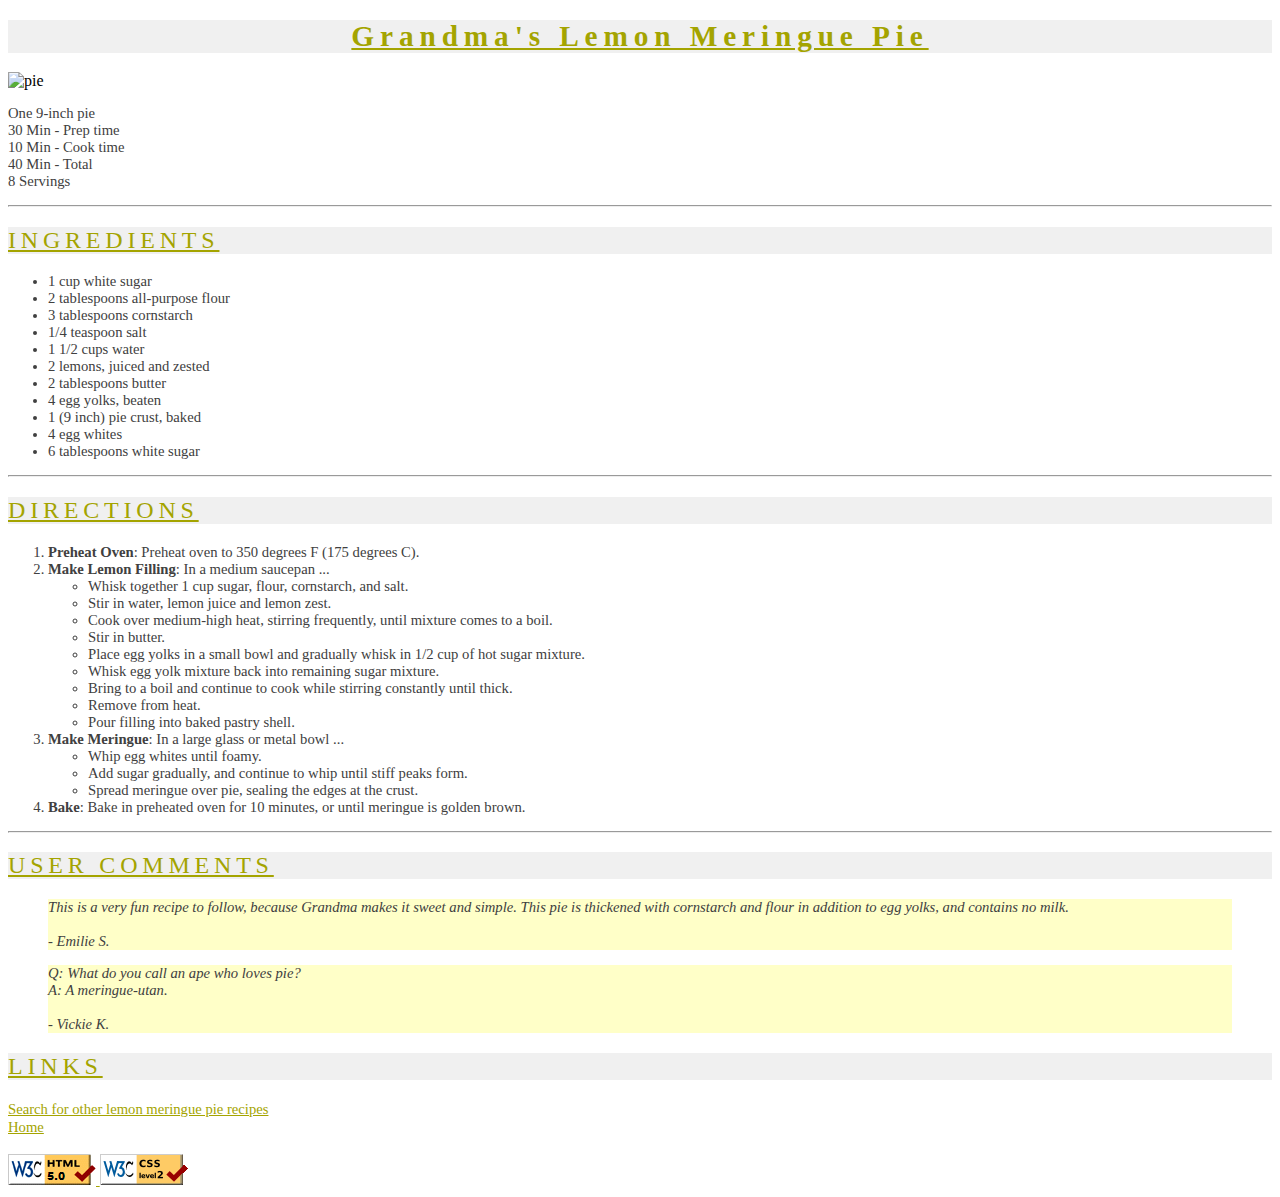
==== homework1/pie.html @ ca2f86a1 "first" ====
<!DOCTYPE html>
<html>

<head>
    <title>Grandma's Lemon Meringue Pie</title>
    <meta charset="utf-8" />
    <meta http-equiv="X-UA-Compatible" content="IE=edge">
    <meta name="viewport" content="width=device-width, initial-scale=1">
    <link rel="stylesheet" type="text/css" href="recipe.css">
    <link rel="shortcut  icon" href="http://www.cs.washington.edu/education/courses/cse190m/09sp/homework/1/pie_icon.gif"
        type="image/x-icon" />
</head>

<body>
    <!-- <h1><b>Grandma's Lemon Meringue Pie</b></h1> -->
    <h1>Grandma's Lemon Meringue Pie</h1>

    <img src="http://www.cs.washington.edu/education/courses/cse190m/09sp/homework/1/pie.jpg" alt="pie">

    <p>One 9-inch pie <br>
        30 Min - Prep time <br>
        10 Min - Cook time <br>
        40 Min - Total <br>
        8 Servings </p>

    <hr>

    <h2>INGREDIENTS</h2>

    <p>
        <ul>
            <li>1 cup white sugar</li>
            <li>2 tablespoons all-purpose flour</li>
            <li>3 tablespoons cornstarch</li>
            <li>1/4 teaspoon salt</li>
            <li>1 1/2 cups water</li>
            <li>2 lemons, juiced and zested</li>
            <li>2 tablespoons butter</li>
            <li>4 egg yolks, beaten</li>
            <li>1 (9 inch) pie crust, baked</li>
            <li>4 egg whites</li>
            <li>6 tablespoons white sugar</li>
        </ul>
    </p>

    <hr>

    <h2>DIRECTIONS</h2>

    <p>
        <ol>
            <li><b>Preheat Oven</b>: Preheat oven to 350 degrees F (175 degrees C).</li>
            <li>
                <b>Make Lemon Filling</b>: In a medium saucepan ...
                <ul>
                    <li>Whisk together 1 cup sugar, flour, cornstarch, and salt.</li>
                    <li>Stir in water, lemon juice and lemon zest.</li>
                    <li>Cook over medium-high heat, stirring frequently, until mixture comes to a boil.</li>
                    <li>Stir in butter.</li>
                    <li>Place egg yolks in a small bowl and gradually whisk in 1/2 cup of hot sugar mixture.</li>
                    <li>Whisk egg yolk mixture back into remaining sugar mixture.</li>
                    <li>Bring to a boil and continue to cook while stirring constantly until thick.</li>
                    <li>Remove from heat.</li>
                    <li>Pour filling into baked pastry shell.</li>
                </ul>
            </li>
            <li>
                <b>Make Meringue</b>: In a large glass or metal bowl ...
                <ul>
                    <li>Whip egg whites until foamy.</li>
                    <li>Add sugar gradually, and continue to whip until stiff peaks form.</li>
                    <li>Spread meringue over pie, sealing the edges at the crust.</li>
                </ul>
            </li>
            <li><b>Bake</b>: Bake in preheated oven for 10 minutes, or until meringue is golden brown.</li>
        </ol>
    </p>

    <hr>

    <h2>USER COMMENTS</h2>

    <blockquote>
        This is a very fun recipe to follow, because Grandma makes it sweet and simple. This pie is thickened with
        cornstarch and flour in addition to egg yolks, and contains no milk.
        <br><br>
        - Emilie S.
    </blockquote>

    <blockquote>
        Q: What do you call an ape who loves pie?
        <br>
        A: A meringue-utan.
        <br><br>
        - Vickie K.
    </blockquote>

    <h2>LINKS</h2>

    <a href="https://www.google.com.hk/search?q=lemon+meringue+pie+recipe">
        Search for other lemon meringue pie recipes
    </a>

    <br>

    <a href="index.html">
        Home
    </a>

    <br><br>

    <a href="http://validator.w3.org/check/referer">
        <img src="img/valid-html5.png" alt="W3C XHTML 1.1">
    </a>

    <a href="http://jigsaw.w3.org/css-validator/check/referer">
        <img src="img/valid-css2.png" alt="W3C CSS">
    </a>

</body>

</html>
---- homework1/recipe.css ----
h1 {
    color: #A4A400;
    background-color: #F0F0F0;
    text-align: center;
    font-family: 'Century Gothic', 'Futura', 'Verdana', serif;
    font-size: 22pt;
    text-decoration: underline;
    letter-spacing: 0.2em;
}

h2 {
    color: #A4A400;
    background-color: #F0F0F0;
    font-family: 'Century Gothic', 'Futura', 'Verdana', serif;
    font-size: 18pt;
    font-weight: lighter;
    text-decoration: underline;
    letter-spacing: 0.2em;
}

body {
    background-color: white;
    background-image: url("http://www.cs.washington.edu/education/courses/cse190m/09sp/homework/1/silverware.jpg");
    background-repeat: repeat;
    background-attachment: fixed;
}

p {
    color: #404040;
    font-family: Georgia, Garamond, serif;
    font-size: 11pt;
}

ol {
    color: #404040;
    font-family: Georgia, Garamond, serif;
    font-size: 11pt;
}

ul {
    color: #404040;
    font-family: Georgia, Garamond, serif;
    font-size: 11pt;
    list-style-image: url("http://www.cs.washington.edu/education/courses/cse190m/09sp/homework/1/pie_icon.gif")
}

blockquote {
    color: #404040;
    background-color: #FFFFC8;
    font-style: italic;
    font-family: Georgia, Garamond, serif;
    font-size: 11pt;
}

a {
    color: #A4A400;
    font-family: Georgia, Garamond, serif;
    font-size: 11pt;
}

a img {
    border: none;
}
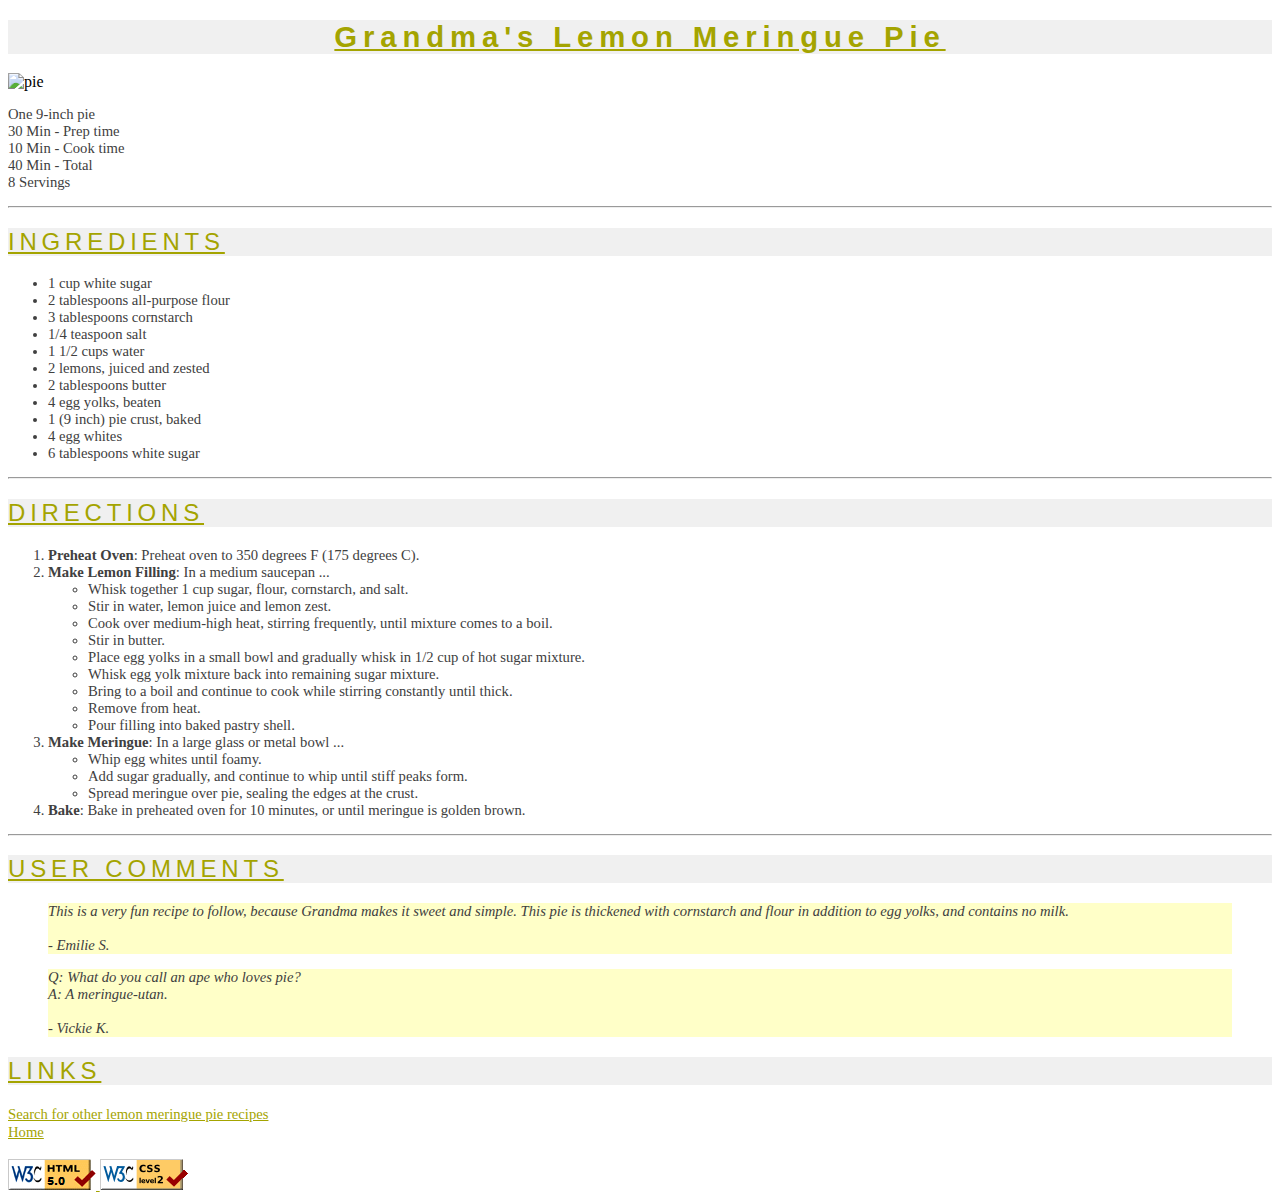
==== commit a9ed77bf: "2" ====
--- a/homework1/pie.html
+++ b/homework1/pie.html
@@ -1,5 +1,5 @@
 <!DOCTYPE html>
-<html>
+<html lang="en">
 
 <head>
     <title>Grandma's Lemon Meringue Pie</title>
@@ -7,7 +7,7 @@
     <meta http-equiv="X-UA-Compatible" content="IE=edge">
     <meta name="viewport" content="width=device-width, initial-scale=1">
     <link rel="stylesheet" type="text/css" href="recipe.css">
-    <link rel="shortcut  icon" href="http://www.cs.washington.edu/education/courses/cse190m/09sp/homework/1/pie_icon.gif"
+    <link rel="shortcut icon" href="http://www.cs.washington.edu/education/courses/cse190m/09sp/homework/1/pie_icon.gif"
         type="image/x-icon" />
 </head>
 
@@ -27,54 +27,49 @@
 
     <h2>INGREDIENTS</h2>
 
-    <p>
-        <ul>
-            <li>1 cup white sugar</li>
-            <li>2 tablespoons all-purpose flour</li>
-            <li>3 tablespoons cornstarch</li>
-            <li>1/4 teaspoon salt</li>
-            <li>1 1/2 cups water</li>
-            <li>2 lemons, juiced and zested</li>
-            <li>2 tablespoons butter</li>
-            <li>4 egg yolks, beaten</li>
-            <li>1 (9 inch) pie crust, baked</li>
-            <li>4 egg whites</li>
-            <li>6 tablespoons white sugar</li>
-        </ul>
-    </p>
+    <ul>
+        <li>1 cup white sugar</li>
+        <li>2 tablespoons all-purpose flour</li>
+        <li>3 tablespoons cornstarch</li>
+        <li>1/4 teaspoon salt</li>
+        <li>1 1/2 cups water</li>
+        <li>2 lemons, juiced and zested</li>
+        <li>2 tablespoons butter</li>
+        <li>4 egg yolks, beaten</li>
+        <li>1 (9 inch) pie crust, baked</li>
+        <li>4 egg whites</li>
+        <li>6 tablespoons white sugar</li>
+    </ul>
 
     <hr>
 
     <h2>DIRECTIONS</h2>
-
-    <p>
-        <ol>
-            <li><b>Preheat Oven</b>: Preheat oven to 350 degrees F (175 degrees C).</li>
-            <li>
-                <b>Make Lemon Filling</b>: In a medium saucepan ...
-                <ul>
-                    <li>Whisk together 1 cup sugar, flour, cornstarch, and salt.</li>
-                    <li>Stir in water, lemon juice and lemon zest.</li>
-                    <li>Cook over medium-high heat, stirring frequently, until mixture comes to a boil.</li>
-                    <li>Stir in butter.</li>
-                    <li>Place egg yolks in a small bowl and gradually whisk in 1/2 cup of hot sugar mixture.</li>
-                    <li>Whisk egg yolk mixture back into remaining sugar mixture.</li>
-                    <li>Bring to a boil and continue to cook while stirring constantly until thick.</li>
-                    <li>Remove from heat.</li>
-                    <li>Pour filling into baked pastry shell.</li>
-                </ul>
-            </li>
-            <li>
-                <b>Make Meringue</b>: In a large glass or metal bowl ...
-                <ul>
-                    <li>Whip egg whites until foamy.</li>
-                    <li>Add sugar gradually, and continue to whip until stiff peaks form.</li>
-                    <li>Spread meringue over pie, sealing the edges at the crust.</li>
-                </ul>
-            </li>
-            <li><b>Bake</b>: Bake in preheated oven for 10 minutes, or until meringue is golden brown.</li>
-        </ol>
-    </p>
+    <ol>
+        <li><b>Preheat Oven</b>: Preheat oven to 350 degrees F (175 degrees C).</li>
+        <li>
+            <b>Make Lemon Filling</b>: In a medium saucepan ...
+            <ul>
+                <li>Whisk together 1 cup sugar, flour, cornstarch, and salt.</li>
+                <li>Stir in water, lemon juice and lemon zest.</li>
+                <li>Cook over medium-high heat, stirring frequently, until mixture comes to a boil.</li>
+                <li>Stir in butter.</li>
+                <li>Place egg yolks in a small bowl and gradually whisk in 1/2 cup of hot sugar mixture.</li>
+                <li>Whisk egg yolk mixture back into remaining sugar mixture.</li>
+                <li>Bring to a boil and continue to cook while stirring constantly until thick.</li>
+                <li>Remove from heat.</li>
+                <li>Pour filling into baked pastry shell.</li>
+            </ul>
+        </li>
+        <li>
+            <b>Make Meringue</b>: In a large glass or metal bowl ...
+            <ul>
+                <li>Whip egg whites until foamy.</li>
+                <li>Add sugar gradually, and continue to whip until stiff peaks form.</li>
+                <li>Spread meringue over pie, sealing the edges at the crust.</li>
+            </ul>
+        </li>
+        <li><b>Bake</b>: Bake in preheated oven for 10 minutes, or until meringue is golden brown.</li>
+    </ol>
 
     <hr>
 
--- a/homework1/recipe.css
+++ b/homework1/recipe.css
@@ -2,7 +2,7 @@
     color: #A4A400;
     background-color: #F0F0F0;
     text-align: center;
-    font-family: 'Century Gothic', 'Futura', 'Verdana', serif;
+    font-family: 'Century Gothic', 'Futura', 'Verdana', sans-serif;
     font-size: 22pt;
     text-decoration: underline;
     letter-spacing: 0.2em;
@@ -11,7 +11,7 @@
 h2 {
     color: #A4A400;
     background-color: #F0F0F0;
-    font-family: 'Century Gothic', 'Futura', 'Verdana', serif;
+    font-family: 'Century Gothic', 'Futura', 'Verdana', sans-serif;
     font-size: 18pt;
     font-weight: lighter;
     text-decoration: underline;
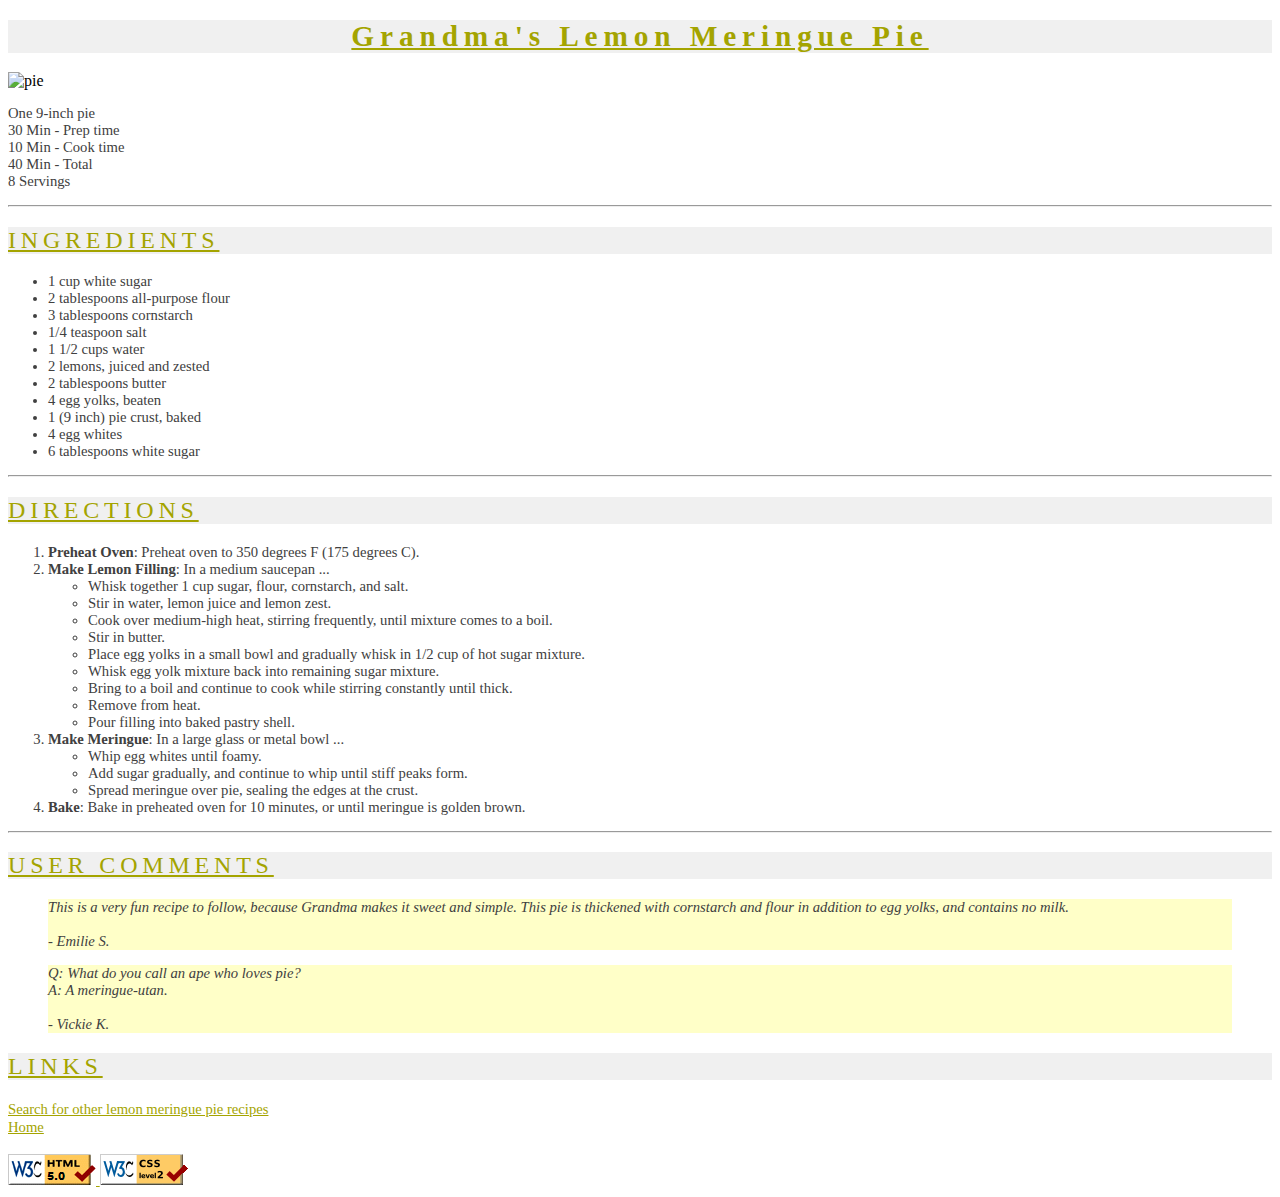
==== commit e1ae6d6e: "3" ====
--- a/homework1/pie.html
+++ b/homework1/pie.html
@@ -27,6 +27,7 @@
 
     <h2>INGREDIENTS</h2>
 
+
     <ul>
         <li>1 cup white sugar</li>
         <li>2 tablespoons all-purpose flour</li>
@@ -44,6 +45,7 @@
     <hr>
 
     <h2>DIRECTIONS</h2>
+
     <ol>
         <li><b>Preheat Oven</b>: Preheat oven to 350 degrees F (175 degrees C).</li>
         <li>
--- a/homework1/recipe.css
+++ b/homework1/recipe.css
@@ -2,7 +2,7 @@
     color: #A4A400;
     background-color: #F0F0F0;
     text-align: center;
-    font-family: 'Century Gothic', 'Futura', 'Verdana', sans-serif;
+    font-family: 'Century Gothic', 'Futura', 'Verdana', serif;
     font-size: 22pt;
     text-decoration: underline;
     letter-spacing: 0.2em;
@@ -11,7 +11,7 @@
 h2 {
     color: #A4A400;
     background-color: #F0F0F0;
-    font-family: 'Century Gothic', 'Futura', 'Verdana', sans-serif;
+    font-family: 'Century Gothic', 'Futura', 'Verdana', serif;
     font-size: 18pt;
     font-weight: lighter;
     text-decoration: underline;
